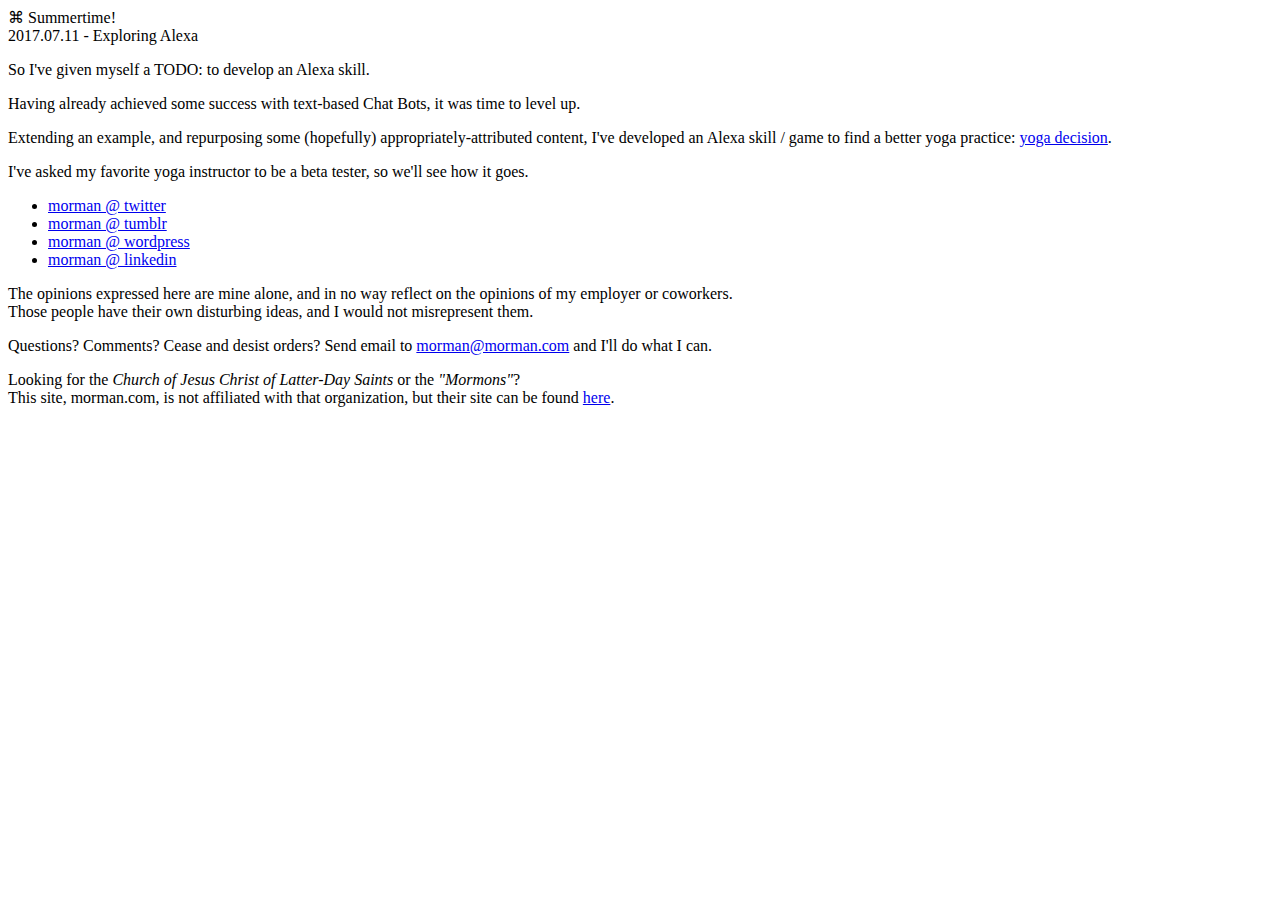
==== index.html @ 73fe83fc "Initial commit of morman.com" ====
<!DOCTYPE html>
<html id="home" lang="en">
<head>
<title>morman.com</title>
<meta name="description" content="Periodic editorial">
<meta name="keywords" content="editorial games agile coaching software">
<link href="http://www.morman.com/primary.css" rel="STYLESHEET" type="text/css">
<link href="http://www.morman.com/favicon.ico" rel="SHORTCUT ICON">
</head>
<body>
<!-- insert sevardhet here -->
<div class="title">
&#8984; Summertime!
</div>
<div class="dateline">2017.07.11 - Exploring Alexa</div>
<div class="journal">
<p>
So I've given myself a TODO: to develop an Alexa skill.
</p>
<p>
Having already achieved some success with text-based Chat Bots, it was time to level up.
</p>
<p>
Extending an example, and repurposing some (hopefully) appropriately-attributed content,
I've developed an Alexa skill / game to find a better yoga practice:
<a href="https://github.com/morman/skill-sample-nodejs-yoga-decision">yoga decision</a>.
</p>
<p>
I've asked my favorite yoga instructor to be a beta tester, so we'll see how it goes.
</p>
</div>
<!-- tool bar here -->
<div class="tools">
<ul>
<li><a href="http://twitter.com/morman">morman @ twitter</a></li>
<li><a href="http://smorman.tumblr.com/">morman @ tumblr</a></li>
<li><a href="http://withenginesstrange.wordpress.com">morman @ wordpress</a></li>
<li><a href="http://www.linkedin.com/in/morman">morman @ linkedin</a></li>
</ul>
</div>
<div class="footer">
<p>
The opinions expressed here are mine alone, and in no way reflect on the opinions of my employer or coworkers.<br>
Those people have their own disturbing ideas, and I would not misrepresent them.
</p>
<p>
Questions?  Comments?  Cease and desist orders?  Send email to <a href="mailto:morman@morman.com">morman@morman.com</a> and I'll do what I can.
</p>
<p>
Looking for the <em>Church of Jesus Christ of Latter-Day Saints</em> or the <em>"Mormons"</em>?<br>
This site, morman.com, is not affiliated with that organization, but their site can be found <a href="http://www.lds.org">here</a>.
</p>
</div>
<script>
  (function(i,s,o,g,r,a,m){i['GoogleAnalyticsObject']=r;i[r]=i[r]||function(){
  (i[r].q=i[r].q||[]).push(arguments)},i[r].l=1*new Date();a=s.createElement(o),
  m=s.getElementsByTagName(o)[0];a.async=1;a.src=g;m.parentNode.insertBefore(a,m)
  })(window,document,'script','//www.google-analytics.com/analytics.js','ga');

  ga('create', 'UA-53066523-1', 'auto');
  ga('send', 'pageview');

</script>
</body>
</html>
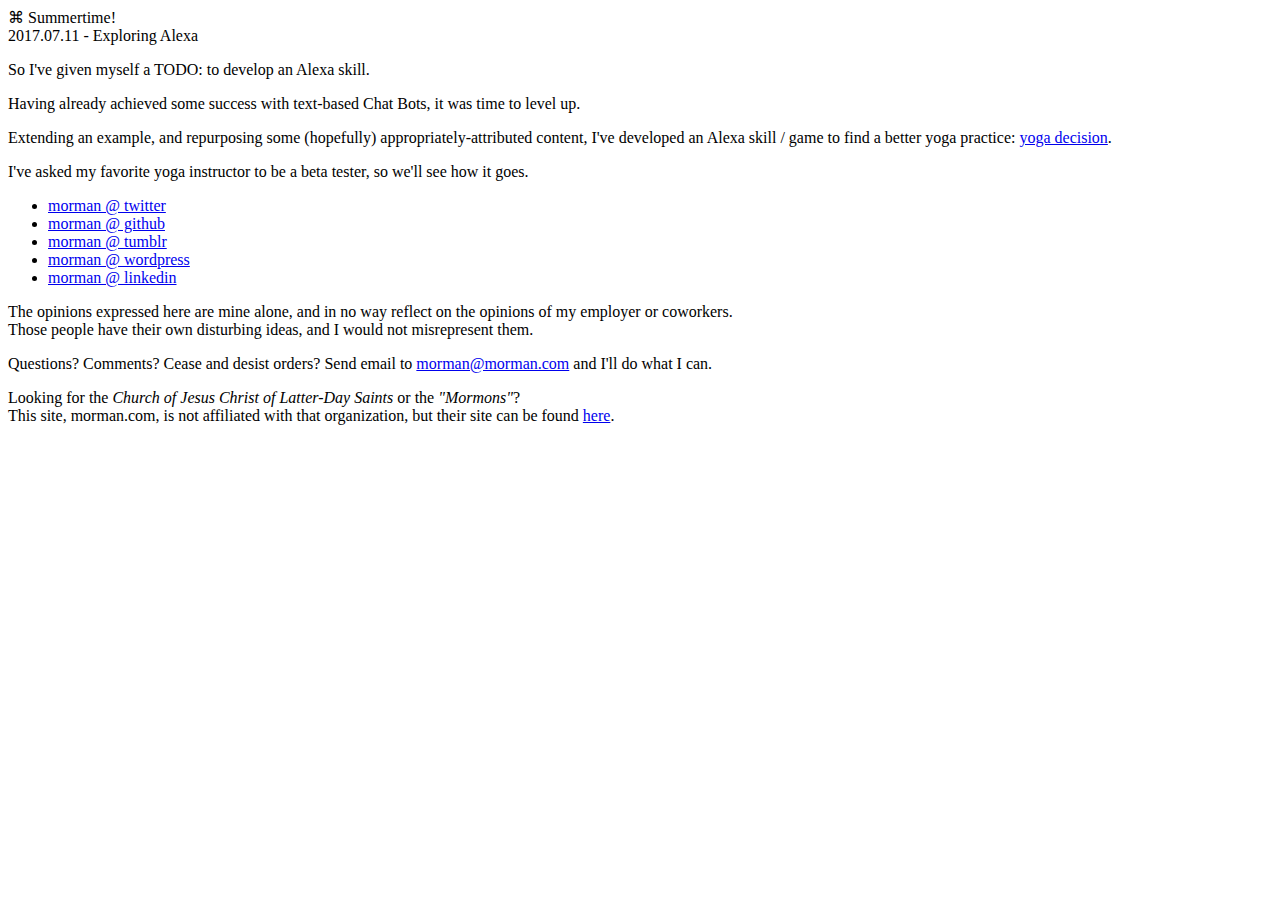
==== commit 3fcbd8eb: "Added link to github." ====
--- a/index.html
+++ b/index.html
@@ -33,6 +33,7 @@
 <div class="tools">
 <ul>
 <li><a href="http://twitter.com/morman">morman @ twitter</a></li>
+<li><a href="https://github.com/morman">morman @ github</a></li>
 <li><a href="http://smorman.tumblr.com/">morman @ tumblr</a></li>
 <li><a href="http://withenginesstrange.wordpress.com">morman @ wordpress</a></li>
 <li><a href="http://www.linkedin.com/in/morman">morman @ linkedin</a></li>
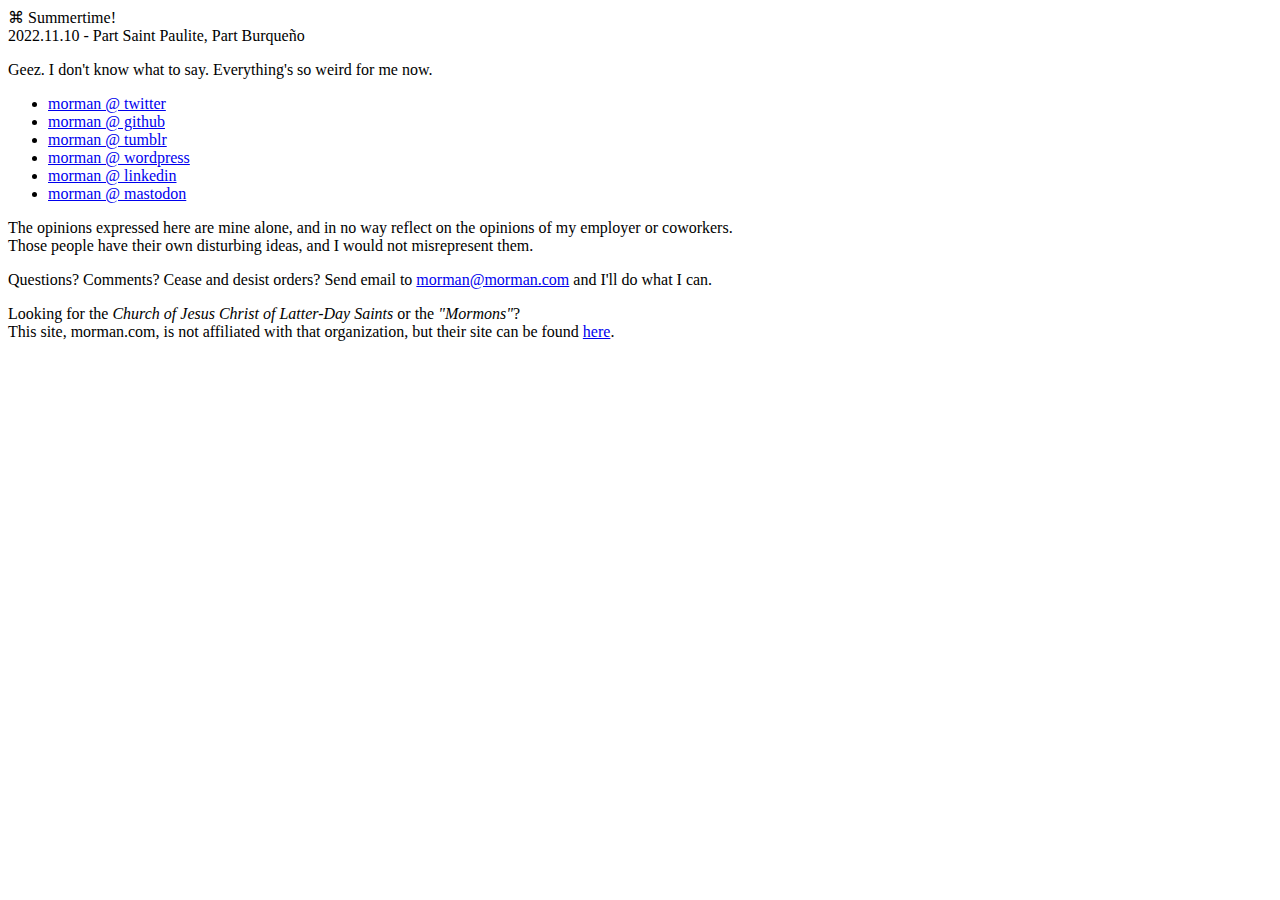
==== commit 02bb6d41: "Updated with whatever." ====
--- a/index.html
+++ b/index.html
@@ -12,21 +12,10 @@
 <div class="title">
 &#8984; Summertime!
 </div>
-<div class="dateline">2017.07.11 - Exploring Alexa</div>
+<div class="dateline">2022.11.10 - Part Saint Paulite, Part Burqueño</div>
 <div class="journal">
 <p>
-So I've given myself a TODO: to develop an Alexa skill.
-</p>
-<p>
-Having already achieved some success with text-based Chat Bots, it was time to level up.
-</p>
-<p>
-Extending an example, and repurposing some (hopefully) appropriately-attributed content,
-I've developed an Alexa skill / game to find a better yoga practice:
-<a href="https://github.com/morman/skill-sample-nodejs-yoga-decision">yoga decision</a>.
-</p>
-<p>
-I've asked my favorite yoga instructor to be a beta tester, so we'll see how it goes.
+Geez. I don't know what to say. Everything's so weird for me now.
 </p>
 </div>
 <!-- tool bar here -->
@@ -37,6 +26,7 @@
 <li><a href="http://smorman.tumblr.com/">morman @ tumblr</a></li>
 <li><a href="http://withenginesstrange.wordpress.com">morman @ wordpress</a></li>
 <li><a href="http://www.linkedin.com/in/morman">morman @ linkedin</a></li>
+<li><a rel="me" href="https://hachyderm.io/@morman">morman @ mastodon</a></li>
 </ul>
 </div>
 <div class="footer">
@@ -52,15 +42,6 @@
 This site, morman.com, is not affiliated with that organization, but their site can be found <a href="http://www.lds.org">here</a>.
 </p>
 </div>
-<script>
-  (function(i,s,o,g,r,a,m){i['GoogleAnalyticsObject']=r;i[r]=i[r]||function(){
-  (i[r].q=i[r].q||[]).push(arguments)},i[r].l=1*new Date();a=s.createElement(o),
-  m=s.getElementsByTagName(o)[0];a.async=1;a.src=g;m.parentNode.insertBefore(a,m)
-  })(window,document,'script','//www.google-analytics.com/analytics.js','ga');
-
-  ga('create', 'UA-53066523-1', 'auto');
-  ga('send', 'pageview');
-
-</script>
+<!-- TODO: add Google Analytics 4 code here -->
 </body>
 </html>
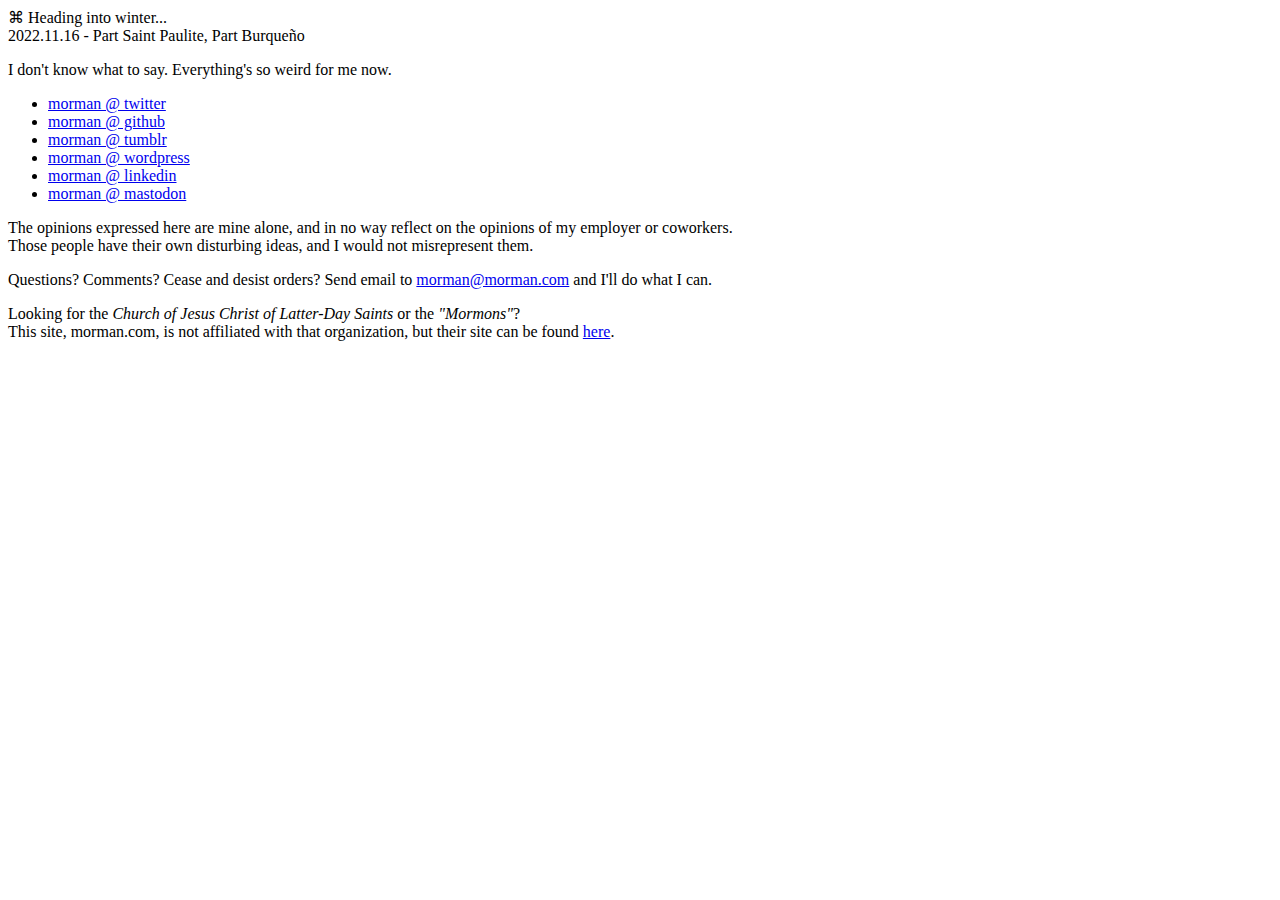
==== commit e6337347: "Updated with link to Mastadon." ====
--- a/index.html
+++ b/index.html
@@ -1,21 +1,21 @@
 <!DOCTYPE html>
 <html id="home" lang="en">
 <head>
-<title>morman.com</title>
-<meta name="description" content="Periodic editorial">
-<meta name="keywords" content="editorial games agile coaching software">
-<link href="http://www.morman.com/primary.css" rel="STYLESHEET" type="text/css">
-<link href="http://www.morman.com/favicon.ico" rel="SHORTCUT ICON">
+    <title>morman.com</title>
+    <meta name="description" content="Periodic editorial">
+    <meta name="keywords" content="editorial games agile coaching software">
+    <link href="http://www.morman.com/primary.css" rel="STYLESHEET" type="text/css">
+    <link href="http://www.morman.com/favicon.ico" rel="SHORTCUT ICON"
 </head>
 <body>
 <!-- insert sevardhet here -->
 <div class="title">
-&#8984; Summertime!
+&#8984; Heading into winter...
 </div>
-<div class="dateline">2022.11.10 - Part Saint Paulite, Part Burqueño</div>
+<div class="dateline">2022.11.16 - Part Saint Paulite, Part Burqueño</div>
 <div class="journal">
 <p>
-Geez. I don't know what to say. Everything's so weird for me now.
+I don't know what to say. Everything's so weird for me now.
 </p>
 </div>
 <!-- tool bar here -->
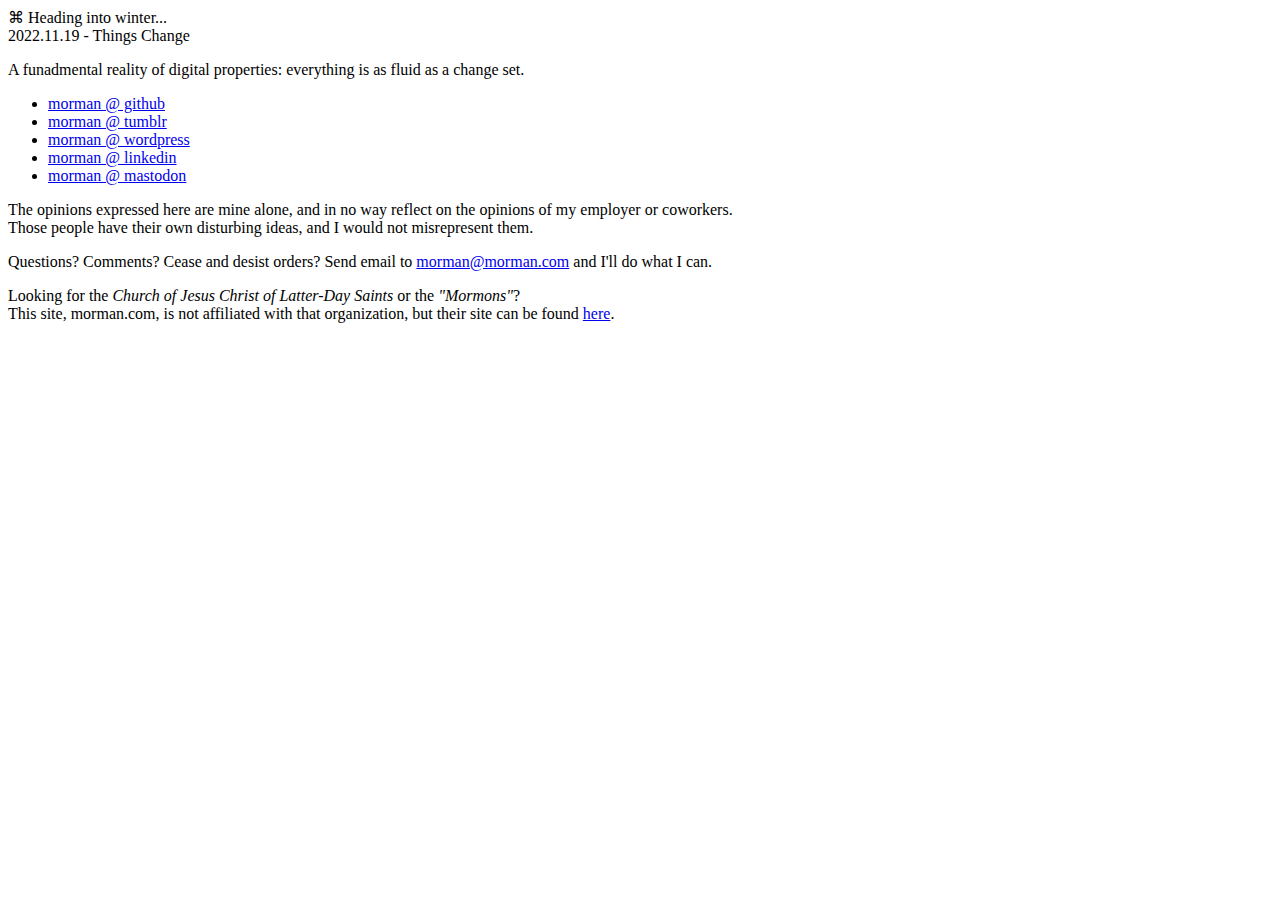
==== commit 898fb15b: "Removed link to Twitter." ====
--- a/index.html
+++ b/index.html
@@ -5,23 +5,22 @@
     <meta name="description" content="Periodic editorial">
     <meta name="keywords" content="editorial games agile coaching software">
     <link href="http://www.morman.com/primary.css" rel="STYLESHEET" type="text/css">
-    <link href="http://www.morman.com/favicon.ico" rel="SHORTCUT ICON"
+    <link href="http://www.morman.com/favicon.ico" rel="SHORTCUT ICON">
 </head>
 <body>
 <!-- insert sevardhet here -->
 <div class="title">
 &#8984; Heading into winter...
 </div>
-<div class="dateline">2022.11.16 - Part Saint Paulite, Part Burqueño</div>
+<div class="dateline">2022.11.19 - Things Change</div>
 <div class="journal">
 <p>
-I don't know what to say. Everything's so weird for me now.
+A funadmental reality of digital properties: everything is as fluid as a change set.
 </p>
 </div>
 <!-- tool bar here -->
 <div class="tools">
 <ul>
-<li><a href="http://twitter.com/morman">morman @ twitter</a></li>
 <li><a href="https://github.com/morman">morman @ github</a></li>
 <li><a href="http://smorman.tumblr.com/">morman @ tumblr</a></li>
 <li><a href="http://withenginesstrange.wordpress.com">morman @ wordpress</a></li>
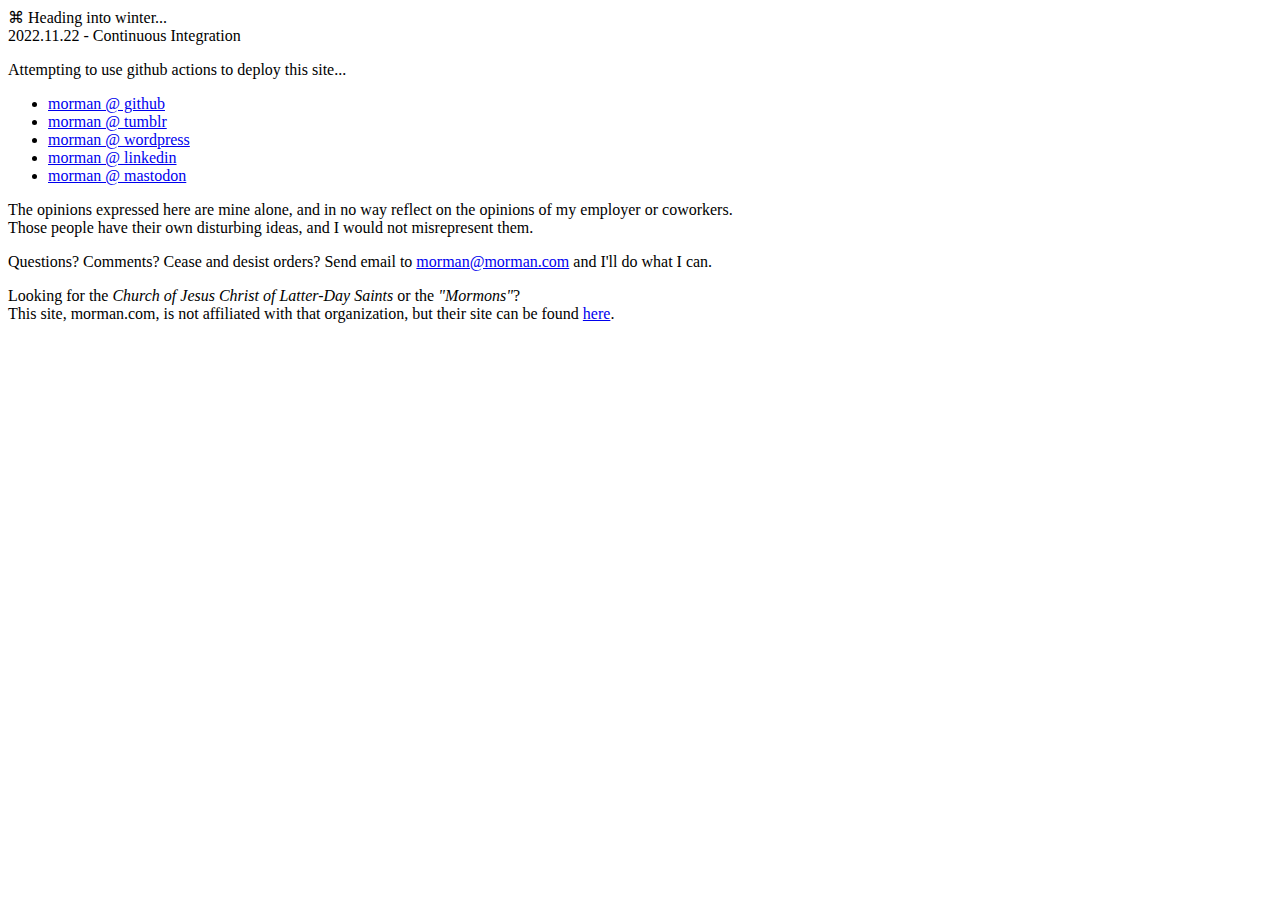
==== commit 662987f3: "Attempting to update content." ====
--- a/index.html
+++ b/index.html
@@ -12,10 +12,10 @@
 <div class="title">
 &#8984; Heading into winter...
 </div>
-<div class="dateline">2022.11.19 - Things Change</div>
+<div class="dateline">2022.11.22 - Continuous Integration</div>
 <div class="journal">
 <p>
-A funadmental reality of digital properties: everything is as fluid as a change set.
+Attempting to use github actions to deploy this site...
 </p>
 </div>
 <!-- tool bar here -->
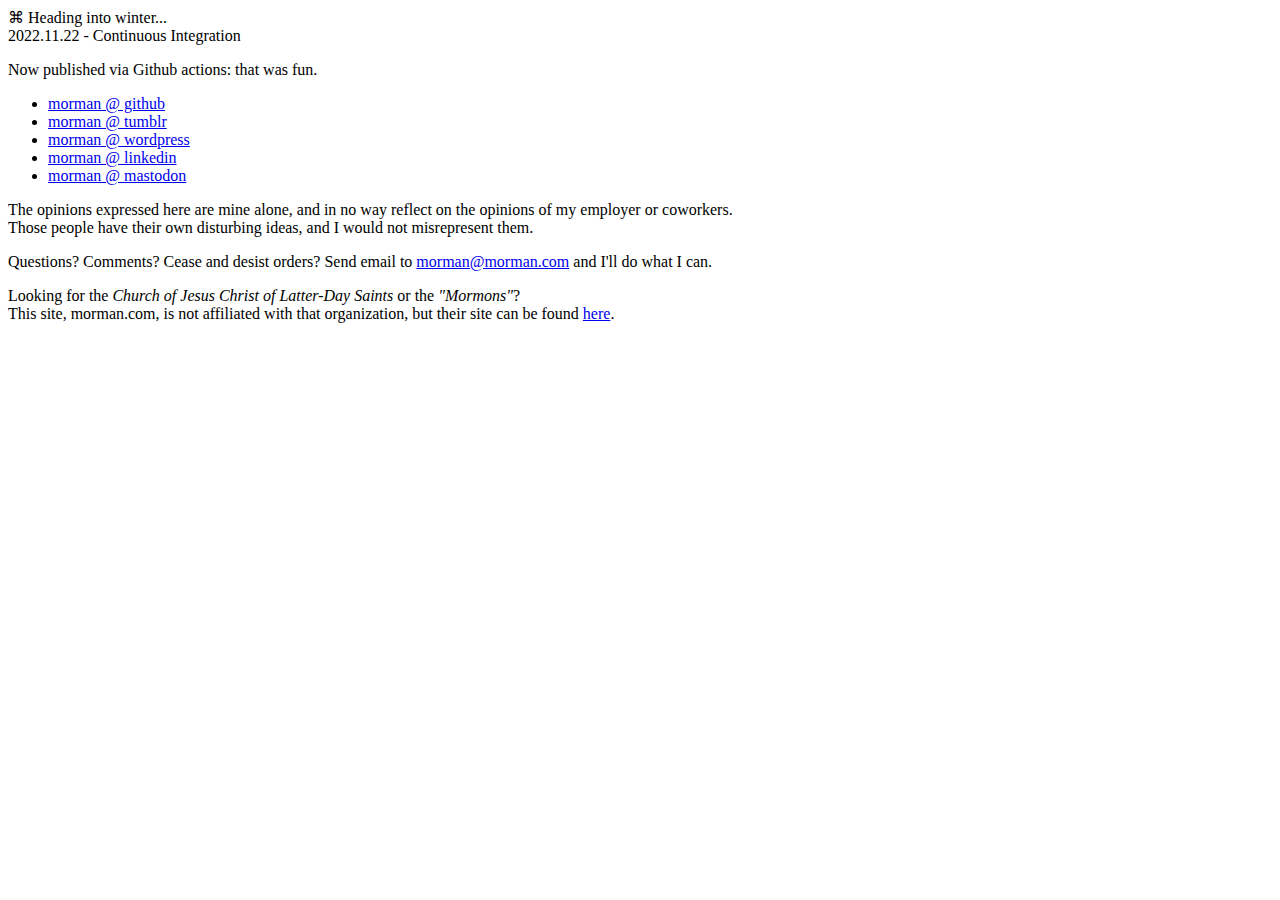
==== commit 351d6014: "Success message." ====
--- a/index.html
+++ b/index.html
@@ -15,7 +15,7 @@
 <div class="dateline">2022.11.22 - Continuous Integration</div>
 <div class="journal">
 <p>
-Attempting to use github actions to deploy this site...
+Now published via Github actions: that was fun.
 </p>
 </div>
 <!-- tool bar here -->
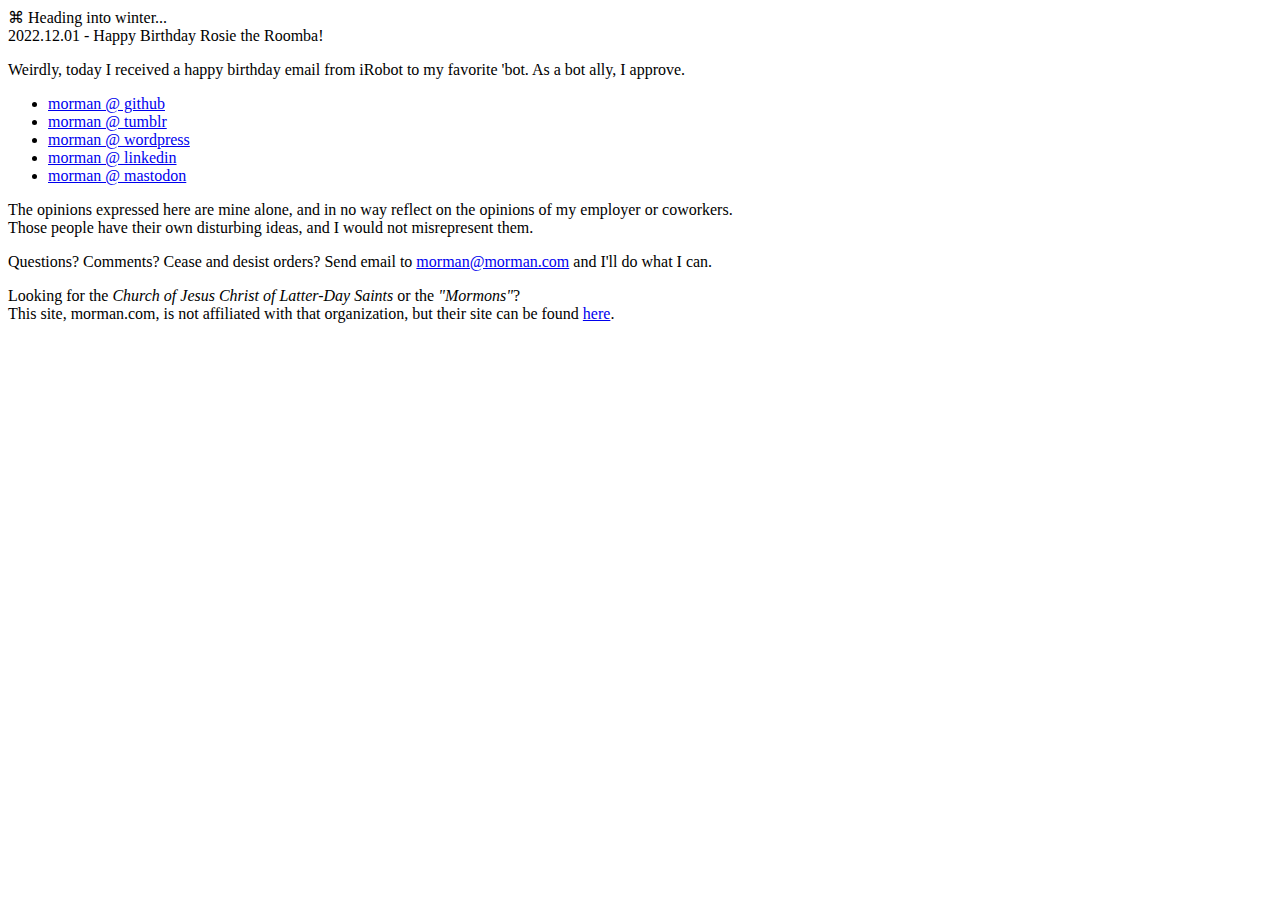
==== commit 2545c04e: "Robot revolution or 'bot alliance?" ====
--- a/index.html
+++ b/index.html
@@ -12,10 +12,10 @@
 <div class="title">
 &#8984; Heading into winter...
 </div>
-<div class="dateline">2022.11.22 - Continuous Integration</div>
+<div class="dateline">2022.12.01 - Happy Birthday Rosie the Roomba!</div>
 <div class="journal">
 <p>
-Now published via Github actions: that was fun.
+Weirdly, today I received a happy birthday email from iRobot to my favorite 'bot. As a bot ally, I approve.
 </p>
 </div>
 <!-- tool bar here -->
